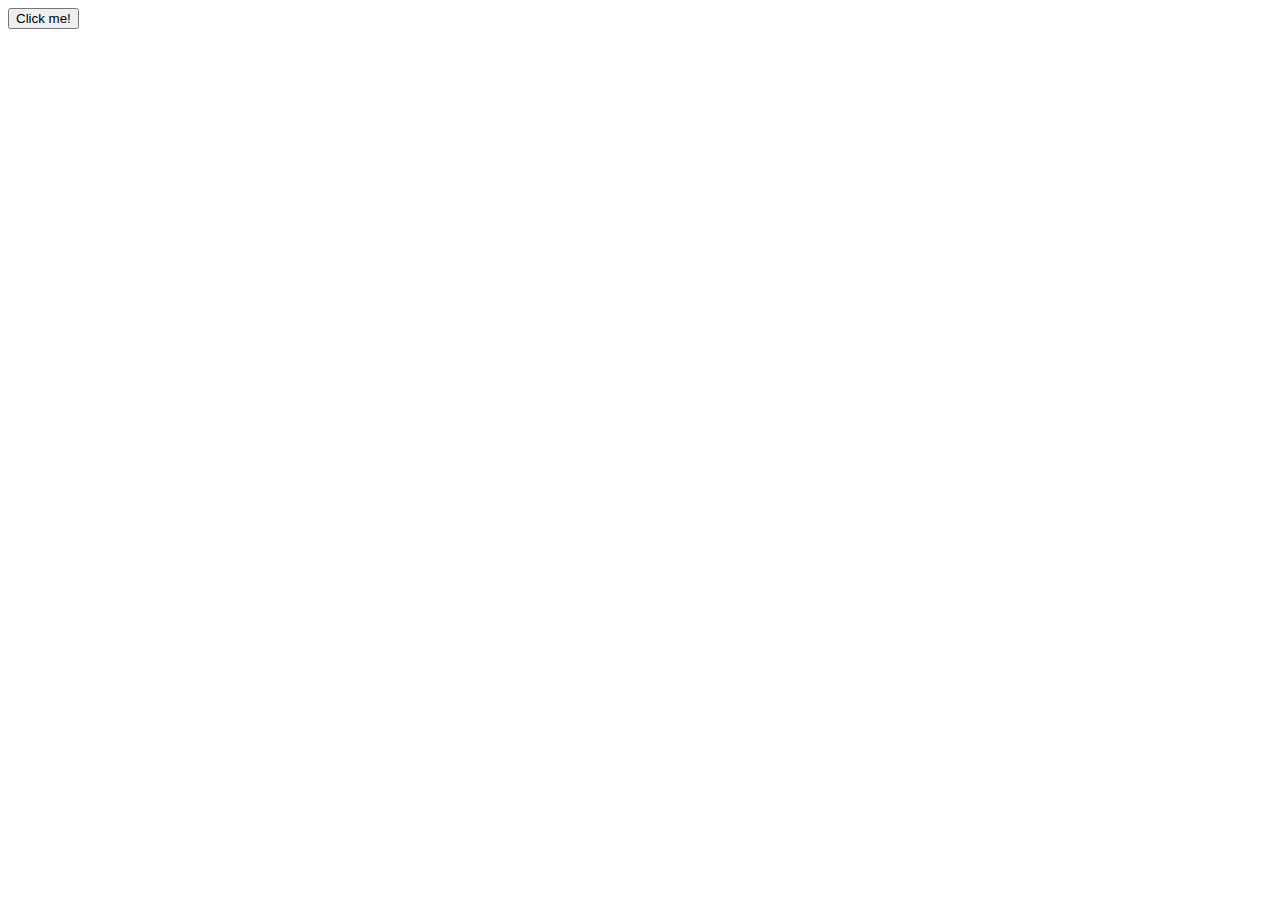
==== JavaScript/index.html @ 46cc5713 "Learning JavaScript" ====
<!DOCTYPE html>
<html lang="en">
<head>
    <meta charset="UTF-8">
    <meta name="viewport" content="width=device-width, initial-scale=1.0">
    <title>Button Click Example</title>
</head>
<body>
    <!-- This is the button element -->
    <button id="welcomeButton">Click me!</button>

    <!-- JavaScript code to handle button click -->
    <script>
        // This function will be called when the button is clicked
        function showWelcomeMessage() {
            // Log "Welcome!" message to the console
            console.log("Welcome!");
        }

        // Get a reference to the button element using its ID
        var button = document.getElementById("welcomeButton");

        // Add an event listener to the button
        button.addEventListener("click", showWelcomeMessage);
    </script>
</body>
</html>
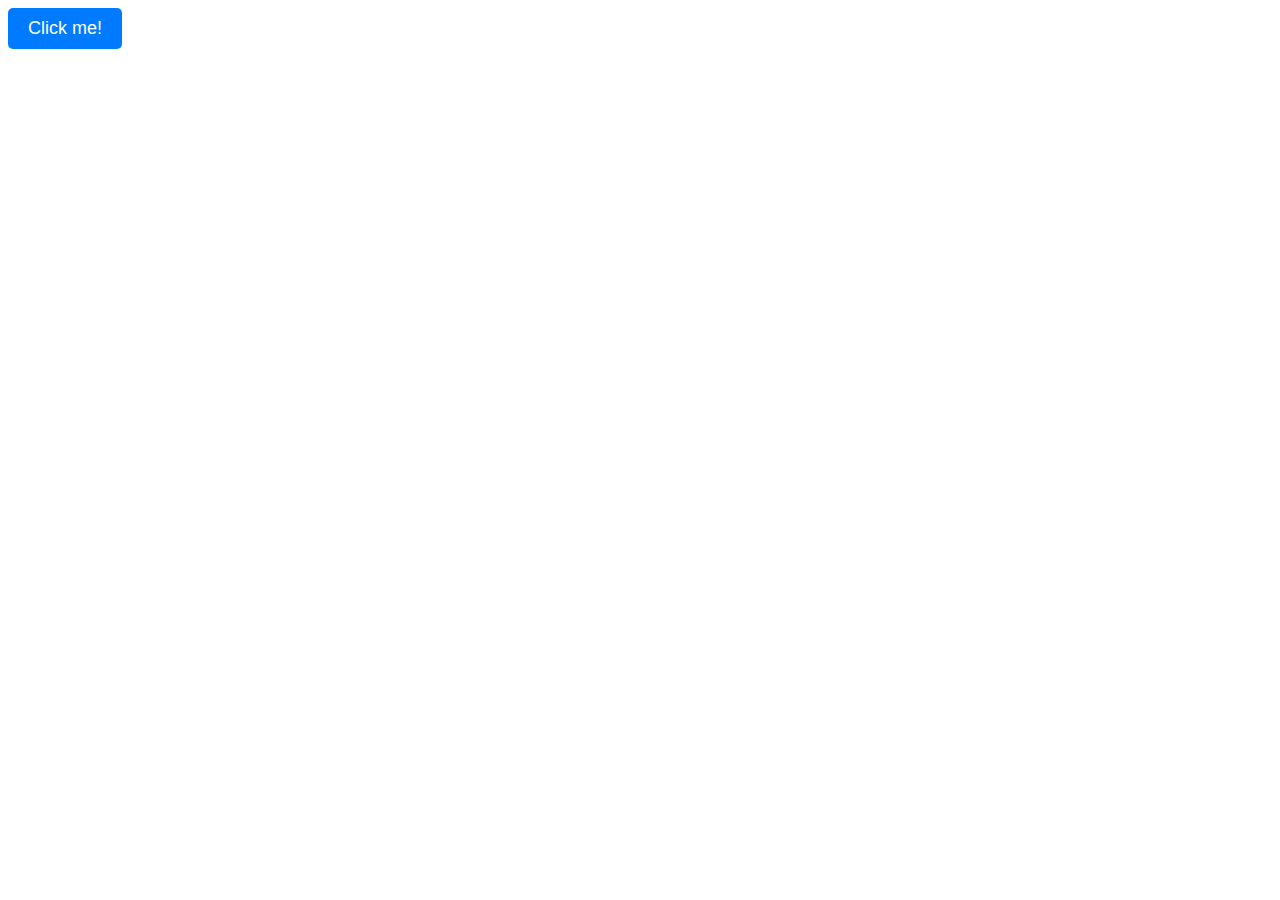
==== commit 283189ff: "Separating the HTML and JS and CSS in diff files" ====
--- a/JavaScript/index.html
+++ b/JavaScript/index.html
@@ -4,24 +4,17 @@
     <meta charset="UTF-8">
     <meta name="viewport" content="width=device-width, initial-scale=1.0">
     <title>Button Click Example</title>
+    <!-- Linking the CSS file -->
+    <link rel="stylesheet" href="styles.css">
 </head>
 <body>
     <!-- This is the button element -->
     <button id="welcomeButton">Click me!</button>
 
-    <!-- JavaScript code to handle button click -->
-    <script>
-        // This function will be called when the button is clicked
-        function showWelcomeMessage() {
-            // Log "Welcome!" message to the console
-            console.log("Welcome!");
-        }
+    <!-- This is the container for displaying the message -->
+    <div id="messageContainer"></div>
 
-        // Get a reference to the button element using its ID
-        var button = document.getElementById("welcomeButton");
-
-        // Add an event listener to the button
-        button.addEventListener("click", showWelcomeMessage);
-    </script>
+    <!-- Linking the JavaScript file -->
+    <script src="script.js"></script>
 </body>
 </html>
--- a/JavaScript/styles.css
+++ b/JavaScript/styles.css
@@ -0,0 +1,22 @@
+/* CSS for styling the button */
+button {
+    padding: 10px 20px;
+    font-size: 18px;
+    background-color: #007bff;
+    color: white;
+    border: none;
+    cursor: pointer;
+    border-radius: 5px;
+    transition: background-color 0.3s ease;
+}
+
+button:hover {
+    background-color: #0056b3;
+}
+
+/* CSS for styling the message container */
+#messageContainer {
+    margin-top: 20px;
+    font-size: 24px;
+    color: #333;
+}
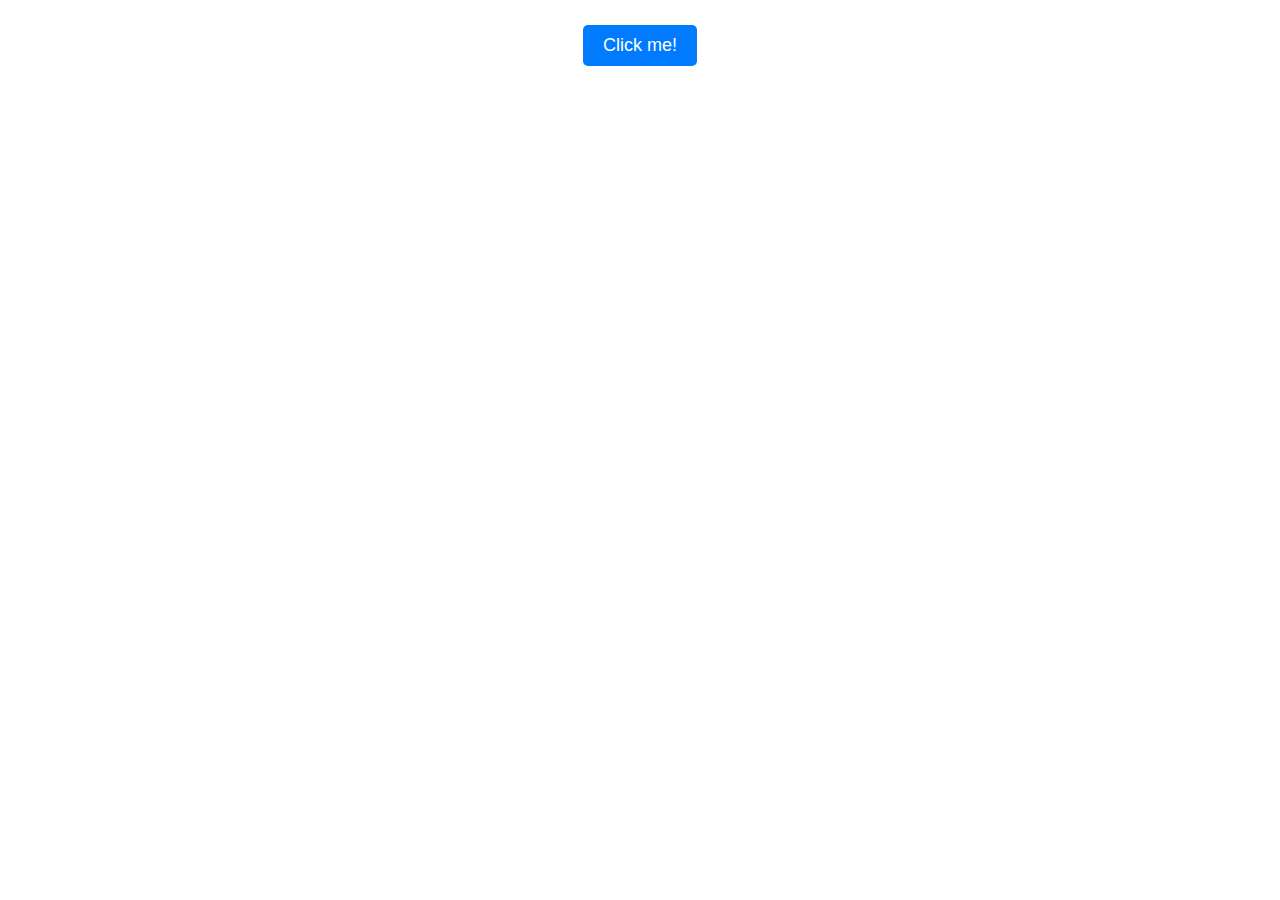
==== commit a173017d: "Learning to create new variables" ====
--- a/JavaScript/index.html
+++ b/JavaScript/index.html
@@ -12,7 +12,7 @@
     <button id="welcomeButton">Click me!</button>
 
     <!-- This is the container for displaying the message -->
-    <div id="messageContainer"></div>
+    <div id="firstname"></div>
 
     <!-- Linking the JavaScript file -->
     <script src="script.js"></script>
--- a/JavaScript/styles.css
+++ b/JavaScript/styles.css
@@ -1,4 +1,12 @@
 /* CSS for styling the button */
+body {
+    display: flex;
+    justify-content: center;
+    align-items: center;
+    height: 10vh; /* Set the body height to full viewport height */
+    margin: 0; /* Remove default margin */
+}
+
 button {
     padding: 10px 20px;
     font-size: 18px;
@@ -15,7 +23,13 @@
 }
 
 /* CSS for styling the message container */
-#messageContainer {
+/* #messageContainer {
+    margin-top: 20px;
+    font-size: 24px;
+    color: #333;
+} */
+
+#firstname {
     margin-top: 20px;
     font-size: 24px;
     color: #333;
